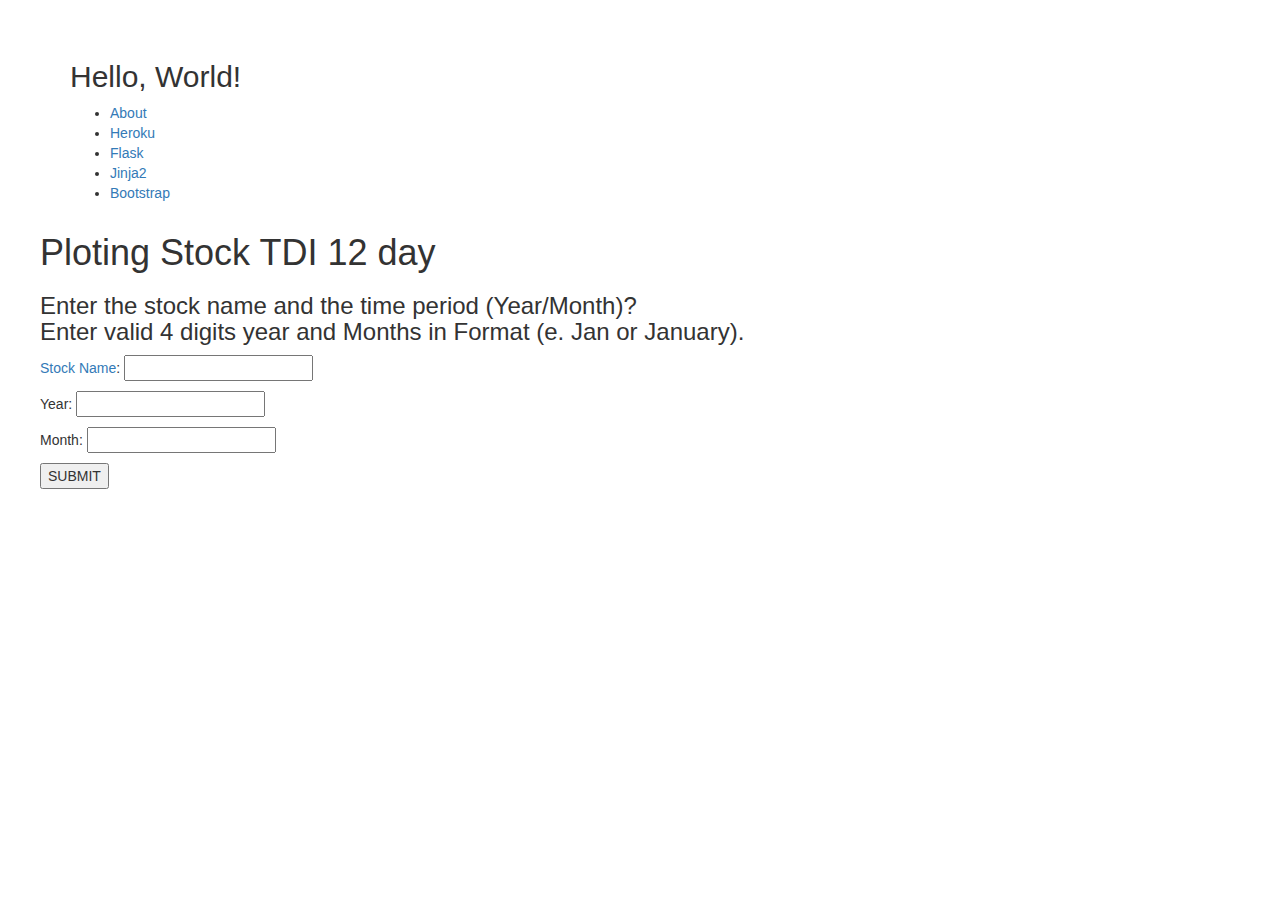
==== templates/index.html @ fe62ad44 "Add files via upload" ====
<!doctype html>
<html lang="en">
  <head>
    <meta charset="utf-8">
    <meta name="viewport" content="width=device-width, initial-scale=1, shrink-to-fit=no">
    <meta name="description" content="Skeleton application demoing Heroku and Flask integration.">
    <meta name="author" content="@gotoariel">
    <!-- <link rel="icon" href="favicon.ico"> -->

    <title>Ploting Stock TDI 12 da</title>

    <!-- Load CSS -->
    <link rel="stylesheet" href="https://maxcdn.bootstrapcdn.com/bootstrap/3.3.7/css/bootstrap.min.css">
    
  </head>
  <body style="margin:40px">
    <div class="container">
      <div class="row">
        <div class="col-lg-12 text-left">
          <h2>Hello, World!</h2>
          <ul>
            <li><a href="/about">About</a></li>
            <li><a target="_blank" href="https://www.heroku.com/">Heroku</a></li>
            <li><a target="_blank" href="http://flask.pocoo.org/">Flask</a></li>
            <li><a target="_blank" href="http://jinja.pocoo.org/docs/2.9/">Jinja2</a></li>
            <li><a target="_blank" href="http://getbootstrap.com/">Bootstrap</a></li>
          </ul>
        </div>
      </div>
    </div>
	 
    <h1>Ploting Stock TDI 12 day</h1>
    <div class=metanav>
      <h3>
	Enter the stock name and the time period (Year/Month)?<br>
	Enter valid 4 digits year and Months in Format (e. Jan or January). <br>
      </h3>
      <form id='userinfoform' method='post' action='/make_plot'>
	<p>
	  <a href="/stocks">Stock Name</a>: <input type='text' name='stock' />
	</p>
	<p>
	  Year: <input type='text' name='year' />
	</p>
	<p>
	  Month: <input type='text' name='month' />
	</p>
	<p>
	  <input type='submit' value='SUBMIT' />
	</p>
      </form>
    </div>
    <!-- Bootstrap core JavaScript
    ================================================== -->
    <!-- Placed at the end of the document so the pages load faster -->
    <script src="https://cdnjs.cloudflare.com/ajax/libs/jquery/3.2.1/jquery.js"></script>
    <script src="https://maxcdn.bootstrapcdn.com/bootstrap/3.3.7/js/bootstrap.min.js"></script>
  </body>
</html>
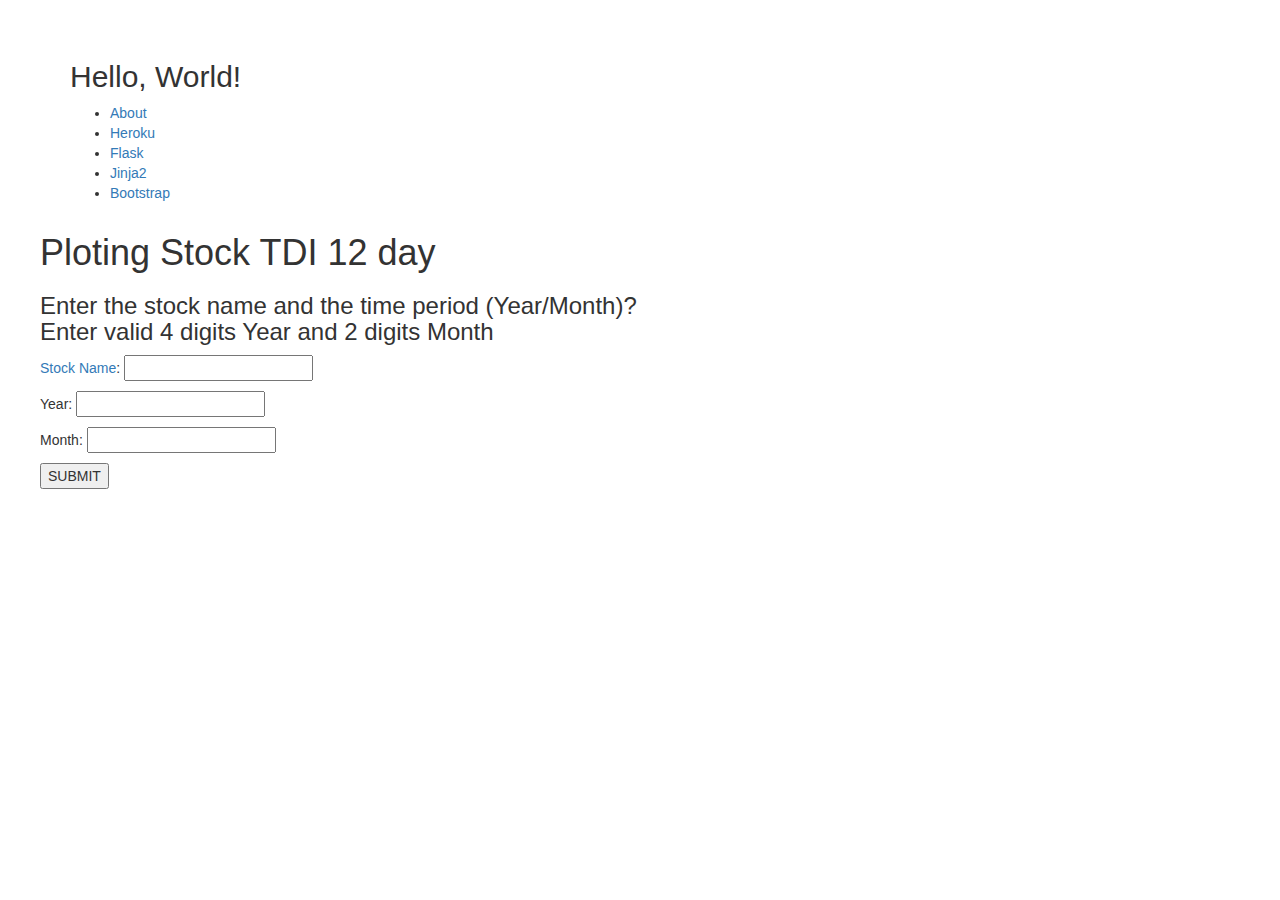
==== commit 0c56e72e: "Update index.html" ====
--- a/templates/index.html
+++ b/templates/index.html
@@ -33,7 +33,7 @@
     <div class=metanav>
       <h3>
 	Enter the stock name and the time period (Year/Month)?<br>
-	Enter valid 4 digits year and Months in Format (e. Jan or January). <br>
+	Enter valid 4 digits Year and 2 digits Month<br>
       </h3>
       <form id='userinfoform' method='post' action='/make_plot'>
 	<p>
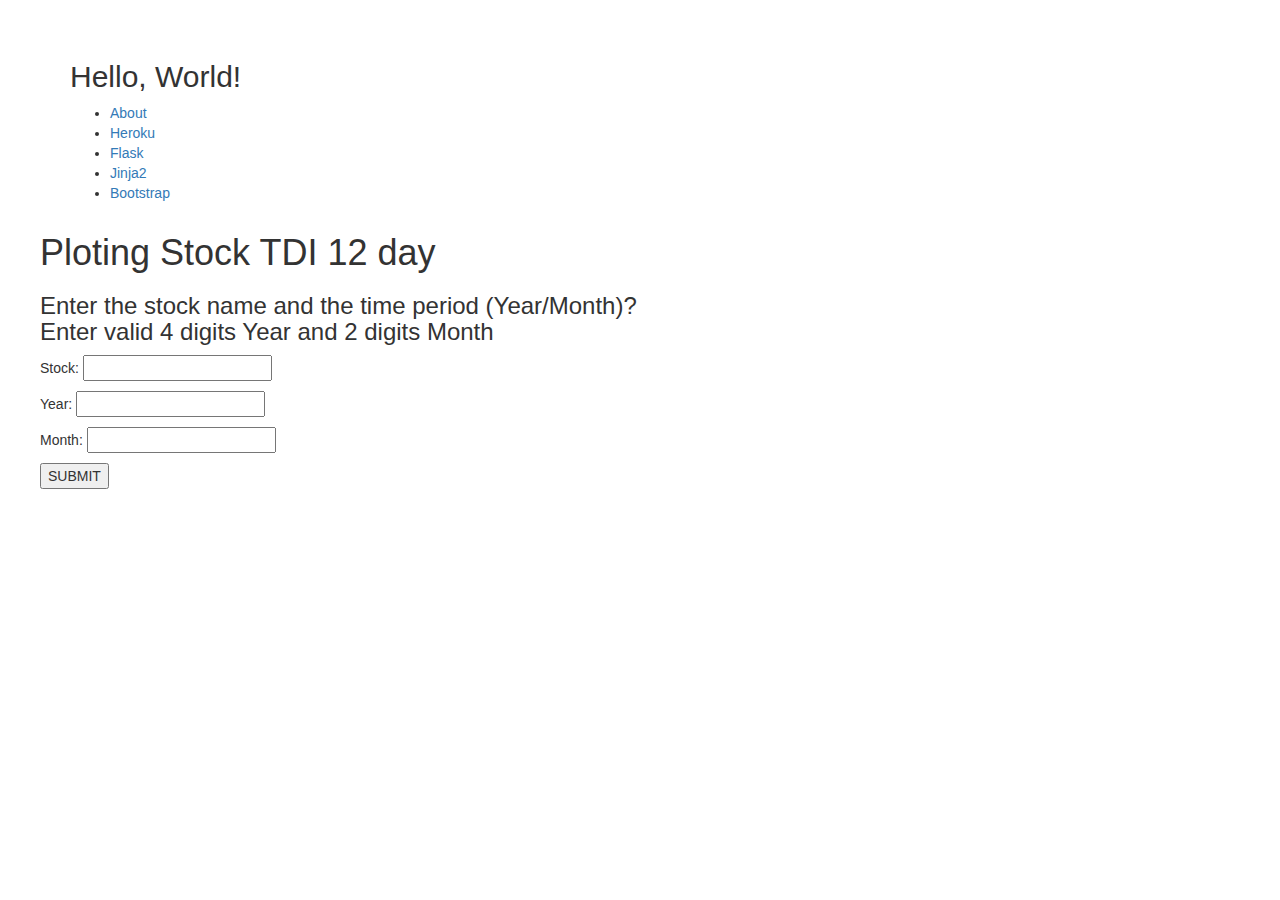
==== commit 6f101315: "Update index.html" ====
--- a/templates/index.html
+++ b/templates/index.html
@@ -37,7 +37,7 @@
       </h3>
       <form id='userinfoform' method='post' action='/make_plot'>
 	<p>
-	  <a href="/stocks">Stock Name</a>: <input type='text' name='stock' />
+	  Stock: <input type='text' name='stock' />
 	</p>
 	<p>
 	  Year: <input type='text' name='year' />
